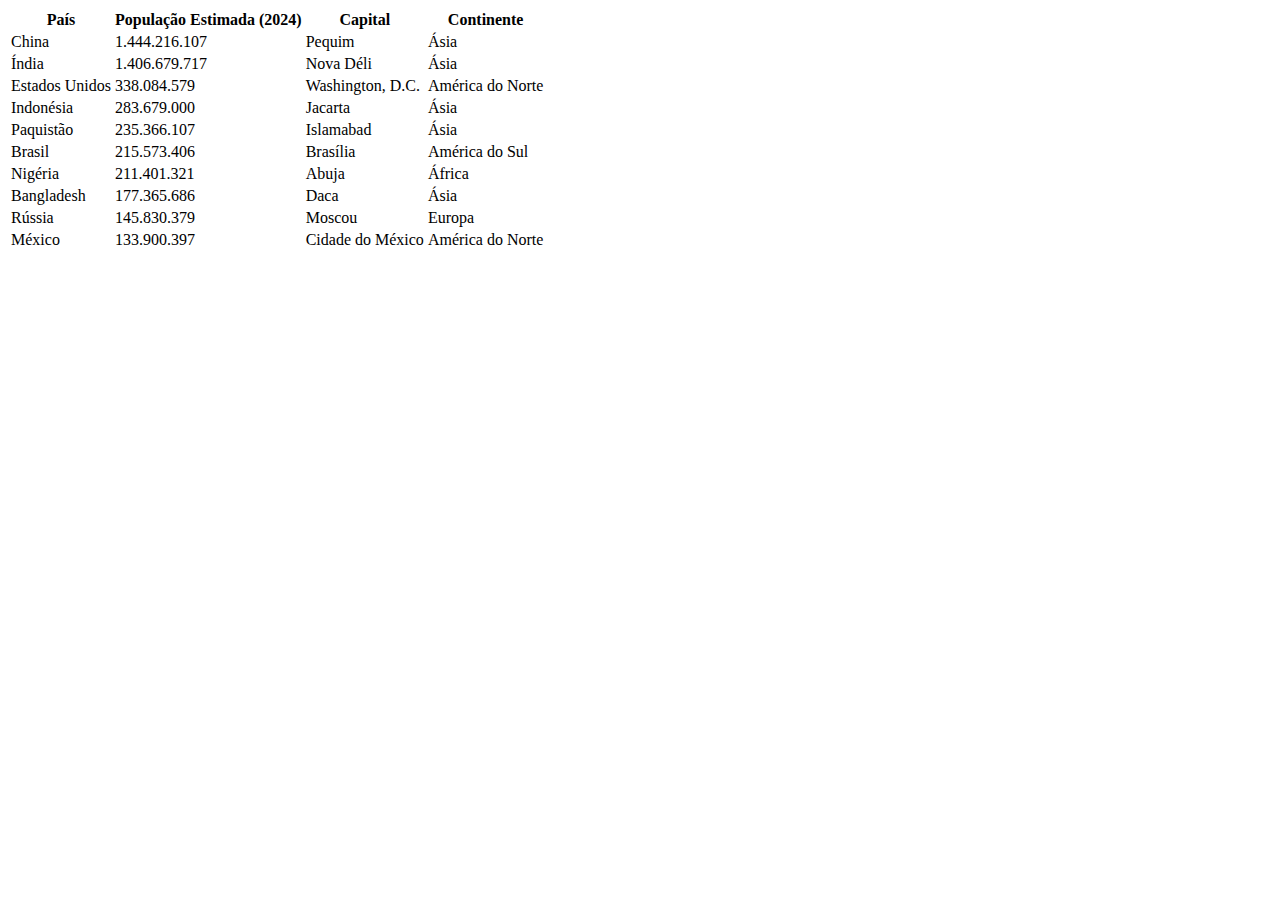
==== paises.html @ e6be211c "tabela01,02" ====
<!DOCTYPE html>
<html lang="pt-BR">
<head>
    <meta charset="UTF-8">
    <meta name="viewport" content="width=device-width, initial-scale=1.0">
    <title>Tabela de Países</title>
    <link rel="stylesheet" href="styles.css">
</head>
<body>

    <table>
        <thead>
            <tr>
                <th>País</th>
                <th>População Estimada (2024)</th>
                <th>Capital</th>
                <th>Continente</th>
            </tr>
        </thead>
        <tbody>
            <tr>
                <td>China</td>
                <td>1.444.216.107</td>
                <td>Pequim</td>
                <td>Ásia</td>
            </tr>
            <tr>
                <td>Índia</td>
                <td>1.406.679.717</td>
                <td>Nova Déli</td>
                <td>Ásia</td>
            </tr>
            <tr>
                <td>Estados Unidos</td>
                <td>338.084.579</td>
                <td>Washington, D.C.</td>
                <td>América do Norte</td>
            </tr>
            <tr>
                <td>Indonésia</td>
                <td>283.679.000</td>
                <td>Jacarta</td>
                <td>Ásia</td>
            </tr>
            <tr>
                <td>Paquistão</td>
                <td>235.366.107</td>
                <td>Islamabad</td>
                <td>Ásia</td>
            </tr>
            <tr>
                <td>Brasil</td>
                <td>215.573.406</td>
                <td>Brasília</td>
                <td>América do Sul</td>
            </tr>
            <tr>
                <td>Nigéria</td>
                <td>211.401.321</td>
                <td>Abuja</td>
                <td>África</td>
            </tr>
            <tr>
                <td>Bangladesh</td>
                <td>177.365.686</td>
                <td>Daca</td>
                <td>Ásia</td>
            </tr>
            <tr>
                <td>Rússia</td>
                <td>145.830.379</td>
                <td>Moscou</td>
                <td>Europa</td>
            </tr>
            <tr>
                <td>México</td>
                <td>133.900.397</td>
                <td>Cidade do México</td>
                <td>América do Norte</td>
            </tr>
        </tbody>
    </table>

</body>
</html>
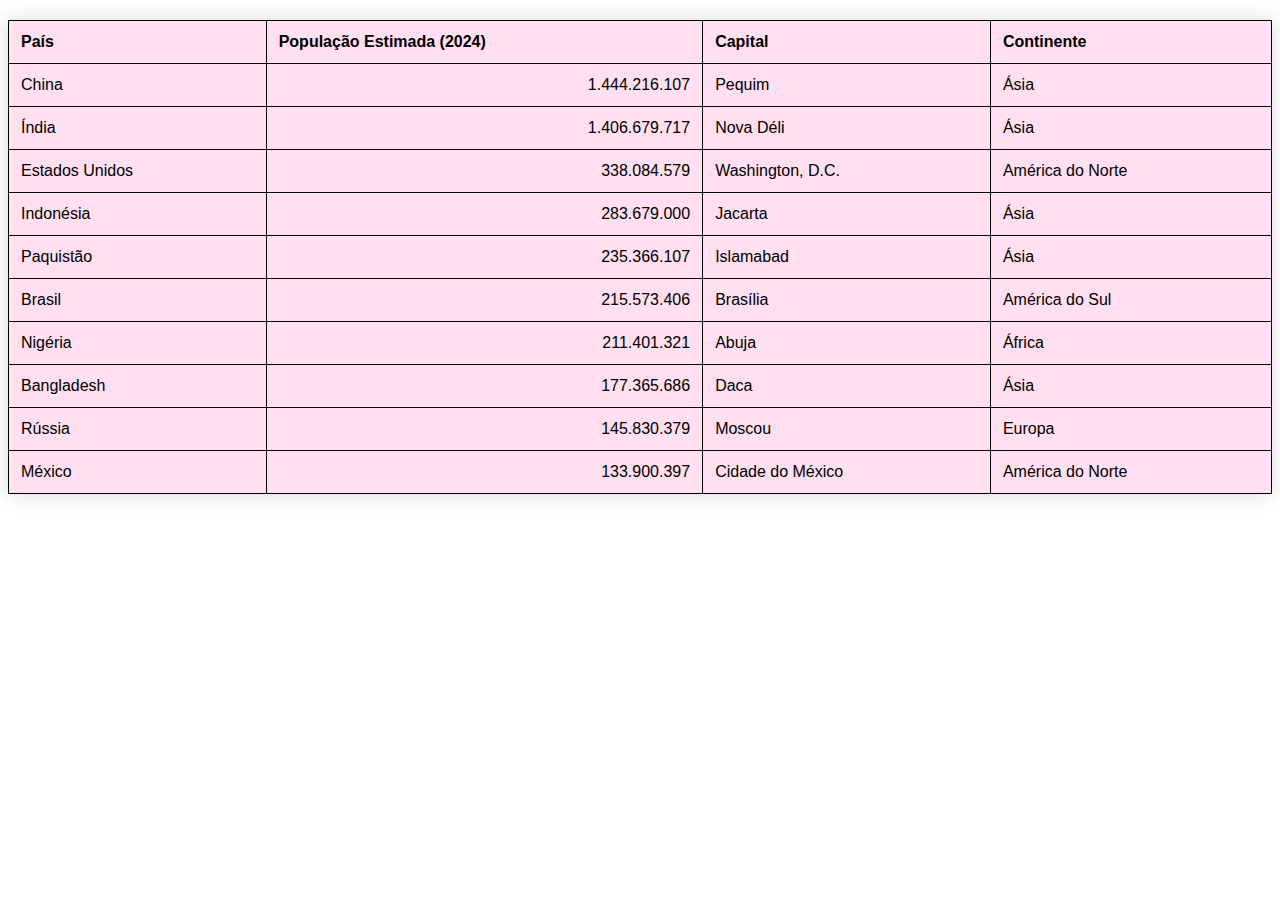
==== commit 0991d9e6: "tab paises" ====
--- a/paises.html
+++ b/paises.html
@@ -4,82 +4,77 @@
     <meta charset="UTF-8">
     <meta name="viewport" content="width=device-width, initial-scale=1.0">
     <title>Tabela de Países</title>
-    <link rel="stylesheet" href="styles.css">
+    <link rel="stylesheet" href="css's/paises.css">
 </head>
 <body>
 
-    <table>
-        <thead>
+    <table class="heartbeat scale-up-center ">
             <tr>
                 <th>País</th>
                 <th>População Estimada (2024)</th>
                 <th>Capital</th>
                 <th>Continente</th>
             </tr>
-        </thead>
-        <tbody>
             <tr>
                 <td>China</td>
-                <td>1.444.216.107</td>
+                <td class="ld">1.444.216.107</td>
                 <td>Pequim</td>
                 <td>Ásia</td>
             </tr>
             <tr>
                 <td>Índia</td>
-                <td>1.406.679.717</td>
+                <td class="ld">1.406.679.717</td>
                 <td>Nova Déli</td>
                 <td>Ásia</td>
             </tr>
             <tr>
                 <td>Estados Unidos</td>
-                <td>338.084.579</td>
+                <td class="ld">338.084.579</td>
                 <td>Washington, D.C.</td>
                 <td>América do Norte</td>
             </tr>
             <tr>
                 <td>Indonésia</td>
-                <td>283.679.000</td>
+                <td class="ld">283.679.000</td>
                 <td>Jacarta</td>
                 <td>Ásia</td>
             </tr>
-            <tr>
+            <tr class="linha">
                 <td>Paquistão</td>
-                <td>235.366.107</td>
+                <td class="ld">235.366.107</td>
                 <td>Islamabad</td>
                 <td>Ásia</td>
             </tr>
-            <tr>
+            <tr class="linha">
                 <td>Brasil</td>
-                <td>215.573.406</td>
+                <td class="ld">215.573.406</td>
                 <td>Brasília</td>
                 <td>América do Sul</td>
             </tr>
             <tr>
                 <td>Nigéria</td>
-                <td>211.401.321</td>
+                <td class="ld">211.401.321</td>
                 <td>Abuja</td>
                 <td>África</td>
             </tr>
             <tr>
                 <td>Bangladesh</td>
-                <td>177.365.686</td>
+                <td class="ld">177.365.686</td>
                 <td>Daca</td>
                 <td>Ásia</td>
             </tr>
             <tr>
                 <td>Rússia</td>
-                <td>145.830.379</td>
+                <td class="ld">145.830.379</td>
                 <td>Moscou</td>
                 <td>Europa</td>
             </tr>
             <tr>
                 <td>México</td>
-                <td>133.900.397</td>
+                <td class="ld">133.900.397</td>
                 <td>Cidade do México</td>
                 <td>América do Norte</td>
             </tr>
-        </tbody>
     </table>
-
 </body>
 </html>
